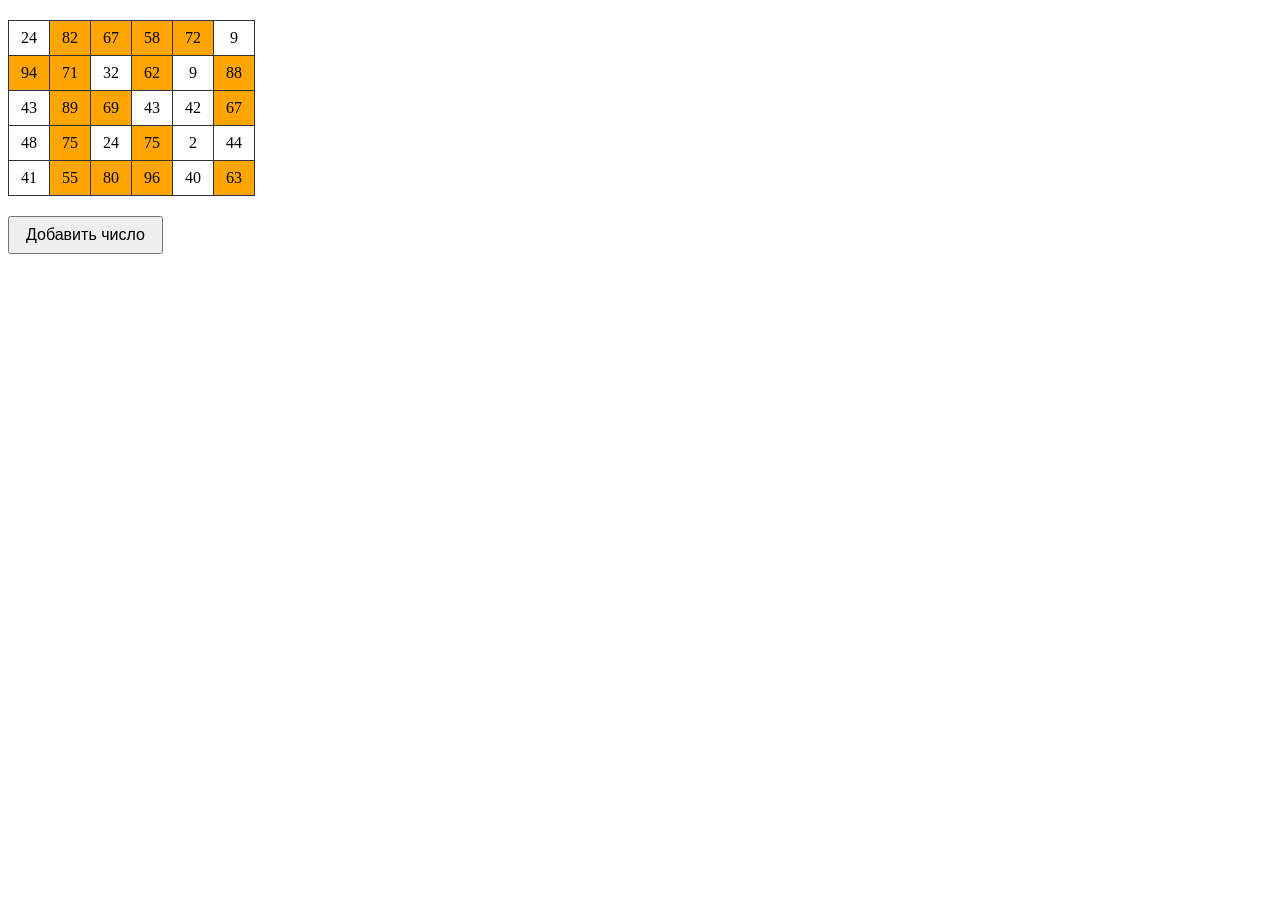
==== index.html @ c4393bcb "Create index.html" ====
<!DOCTYPE html>
<html lang="ru">
<head>
    <meta charset="UTF-8">
    <title>Таблица случайных чисел</title>
    <style>
        table {
            border-collapse: collapse;
            margin: 20px 0;
        }
        td {
            border: 1px solid #333;
            padding: 8px 12px;
            text-align: center;
        }
        .orange {
            background-color: orange;
        }
        button {
            padding: 8px 16px;
            font-size: 16px;
            cursor: pointer;
        }
    </style>
</head>
<body>
    <div id="table-container"></div>
    <button onclick="addNumber()">Добавить число</button>

    <script>

        let numbers = [];

        for (let i = 0; i < 30; i++) {
            numbers.push(Math.floor(Math.random() * 100));
        }

        function renderTable() {
            const container = document.getElementById('table-container');
            container.innerHTML = '';

            const table = document.createElement('table');
            const cols = 6; 
            const rows = Math.ceil(numbers.length / cols);

            for (let r = 0; r < rows; r++) {
                const tr = document.createElement('tr');
                for (let c = 0; c < cols; c++) {
                    const index = r * cols + c;
                    const td = document.createElement('td');
                    
                    if (index < numbers.length) {
                        const value = numbers[index];
                        td.textContent = value;
                        if (value >= 50) {
                            td.classList.add('orange');
                        }
                    } else {
                        td.textContent = '';
                    }
                    tr.appendChild(td);
                }
                table.appendChild(tr);
            }
            container.appendChild(table);
        }

        function addNumber() {
            const newNumber = Math.floor(Math.random() * 100);
            numbers.push(newNumber);
            renderTable();
        }
        renderTable();
    </script>
</body>
</html>
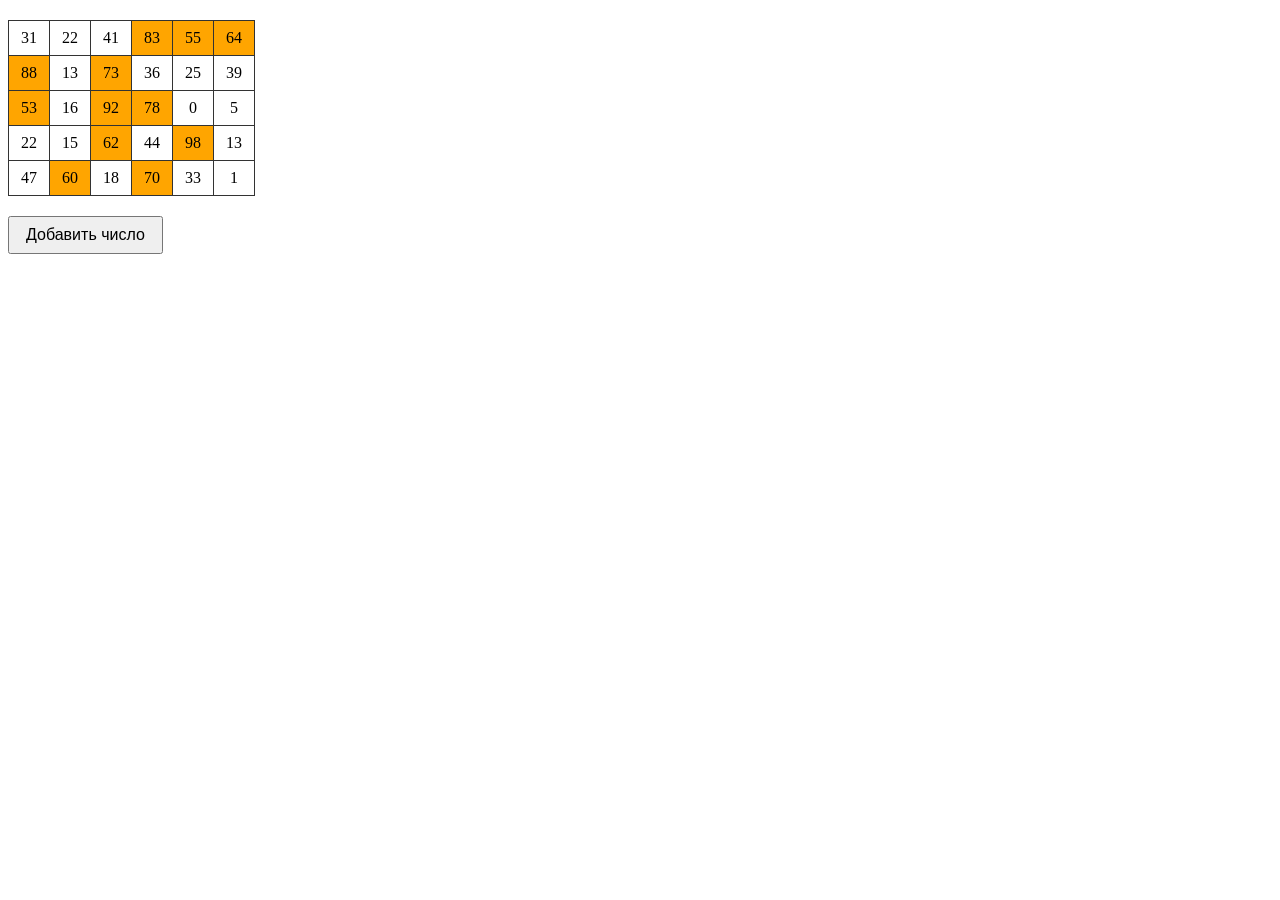
==== commit 5f869cf3: "Add files via upload" ====
--- a/index.html
+++ b/index.html
@@ -1,76 +1,15 @@
-<!DOCTYPE html>
-<html lang="ru">
-<head>
-    <meta charset="UTF-8">
-    <title>Таблица случайных чисел</title>
-    <style>
-        table {
-            border-collapse: collapse;
-            margin: 20px 0;
-        }
-        td {
-            border: 1px solid #333;
-            padding: 8px 12px;
-            text-align: center;
-        }
-        .orange {
-            background-color: orange;
-        }
-        button {
-            padding: 8px 16px;
-            font-size: 16px;
-            cursor: pointer;
-        }
-    </style>
-</head>
-<body>
-    <div id="table-container"></div>
-    <button onclick="addNumber()">Добавить число</button>
-
-    <script>
-
-        let numbers = [];
-
-        for (let i = 0; i < 30; i++) {
-            numbers.push(Math.floor(Math.random() * 100));
-        }
-
-        function renderTable() {
-            const container = document.getElementById('table-container');
-            container.innerHTML = '';
-
-            const table = document.createElement('table');
-            const cols = 6; 
-            const rows = Math.ceil(numbers.length / cols);
-
-            for (let r = 0; r < rows; r++) {
-                const tr = document.createElement('tr');
-                for (let c = 0; c < cols; c++) {
-                    const index = r * cols + c;
-                    const td = document.createElement('td');
-                    
-                    if (index < numbers.length) {
-                        const value = numbers[index];
-                        td.textContent = value;
-                        if (value >= 50) {
-                            td.classList.add('orange');
-                        }
-                    } else {
-                        td.textContent = '';
-                    }
-                    tr.appendChild(td);
-                }
-                table.appendChild(tr);
-            }
-            container.appendChild(table);
-        }
-
-        function addNumber() {
-            const newNumber = Math.floor(Math.random() * 100);
-            numbers.push(newNumber);
-            renderTable();
-        }
-        renderTable();
-    </script>
-</body>
-</html>
+<!DOCTYPE html>
+<html lang="ru">
+<head>
+    <meta charset="UTF-8">
+    <title>Таблица случайных чисел</title>
+  
+    <link rel="stylesheet" href="style.css">
+</head>
+<body>
+    <div id="table-container"></div>
+    <button onclick="addNumber()">Добавить число</button>
+    
+    <script src="js.js"></script>
+</body>
+</html>
--- a/style.css
+++ b/style.css
@@ -0,0 +1,20 @@
+table {
+    border-collapse: collapse;
+    margin: 20px 0;
+}
+
+td {
+    border: 1px solid #333;
+    padding: 8px 12px;
+    text-align: center;
+}
+
+.orange {
+    background-color: orange;
+}
+
+button {
+    padding: 8px 16px;
+    font-size: 16px;
+    cursor: pointer;
+}
